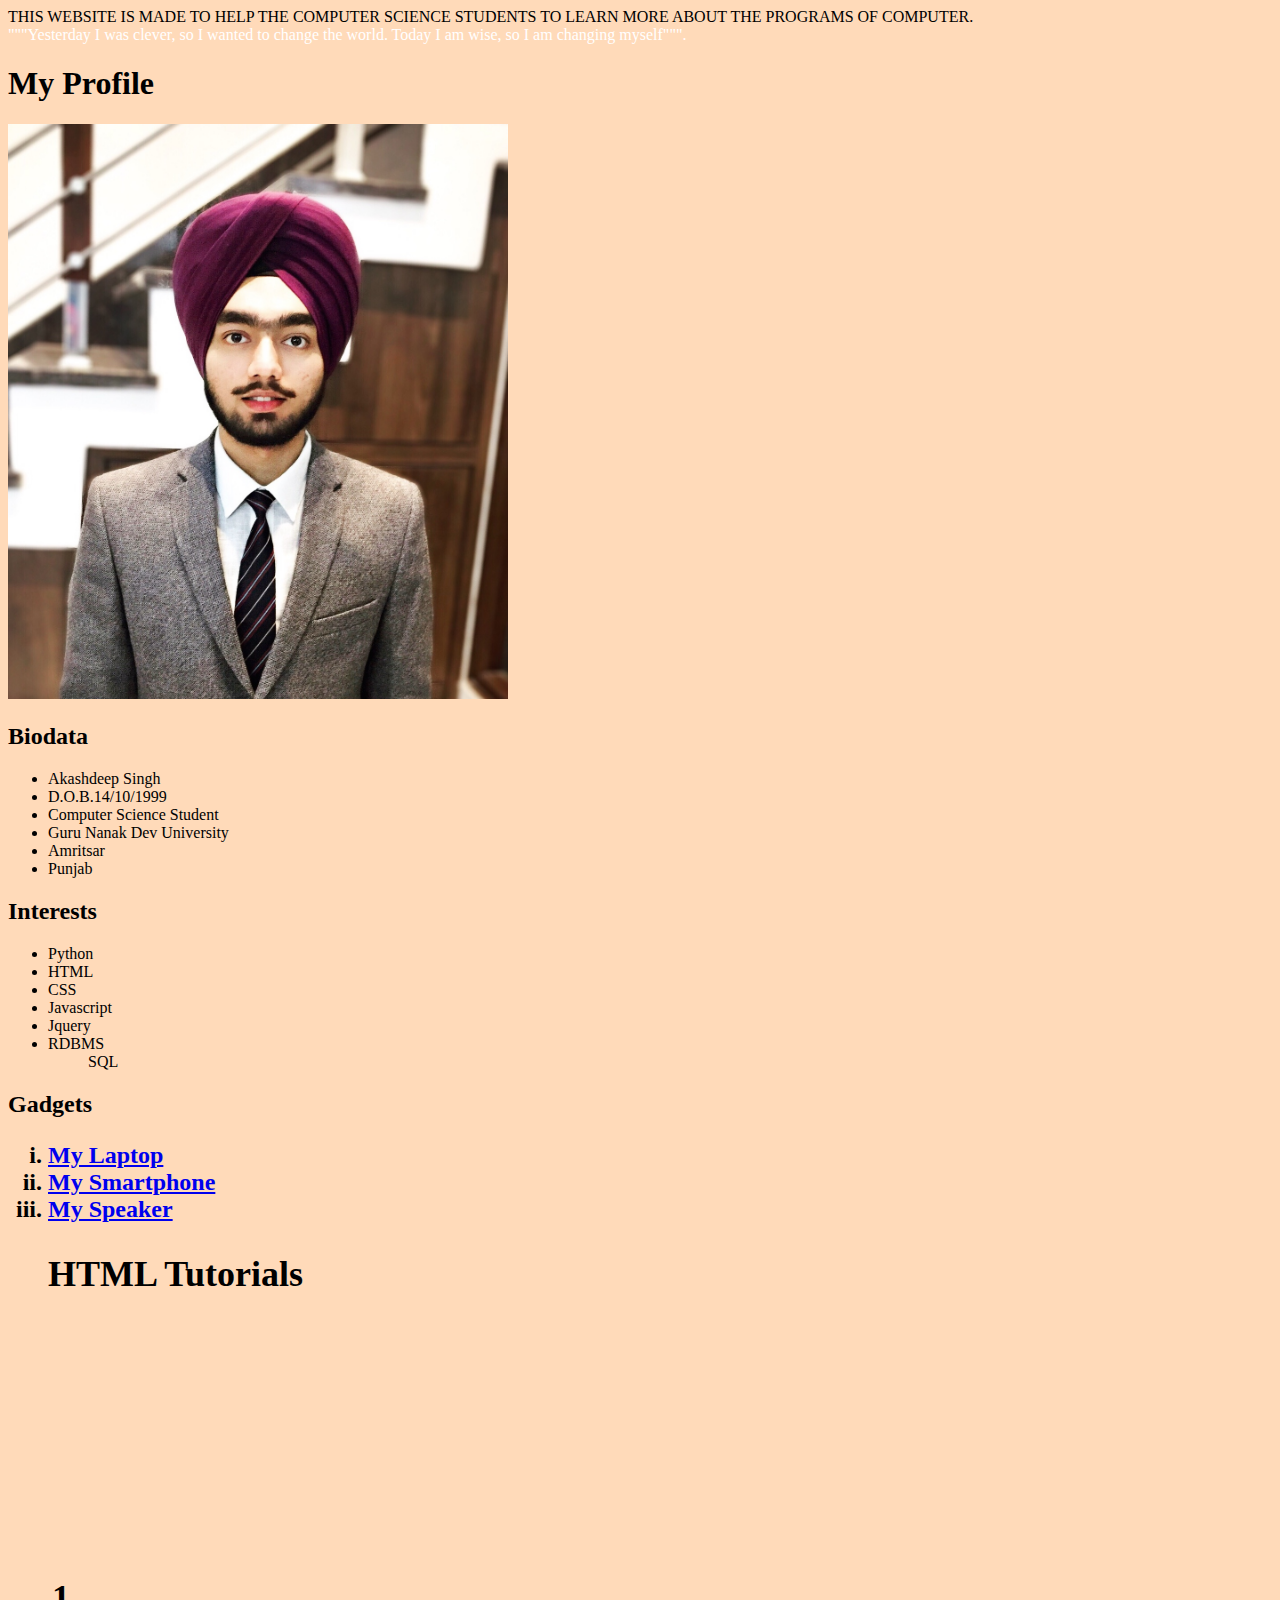
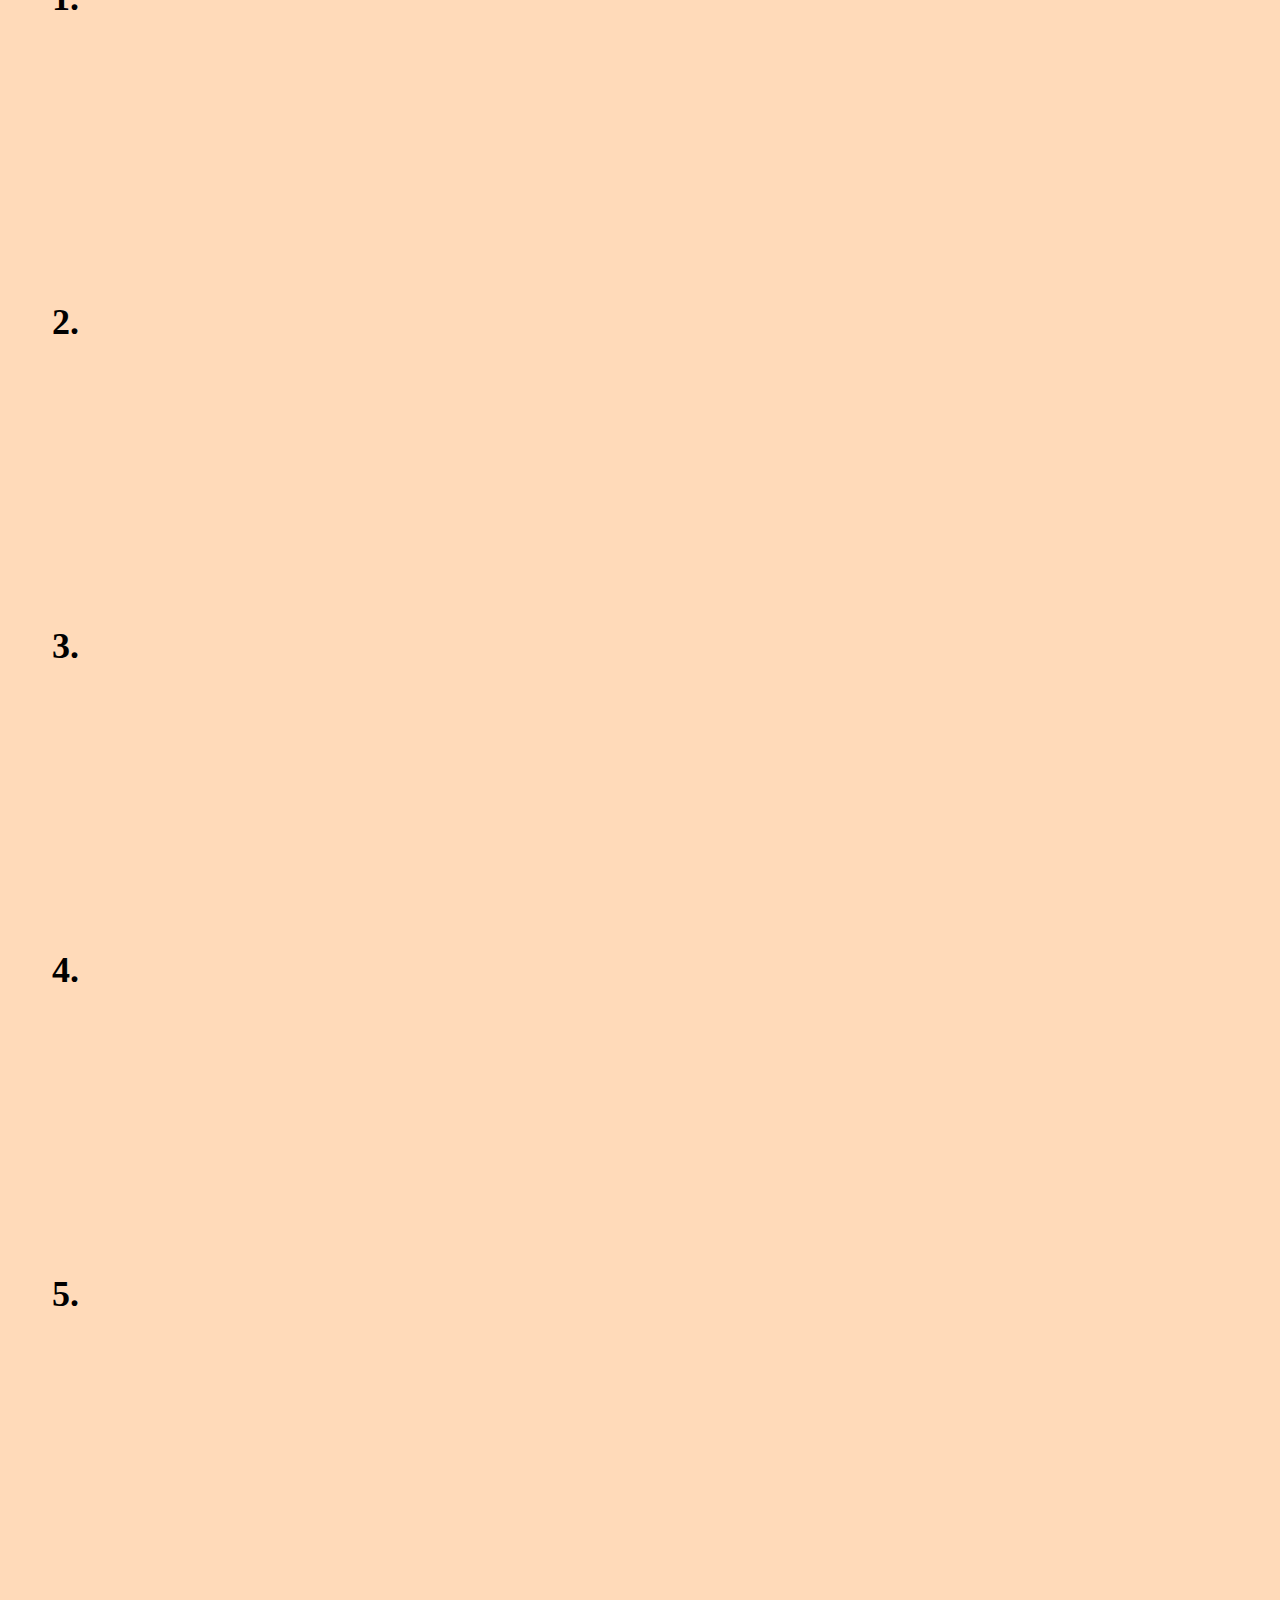
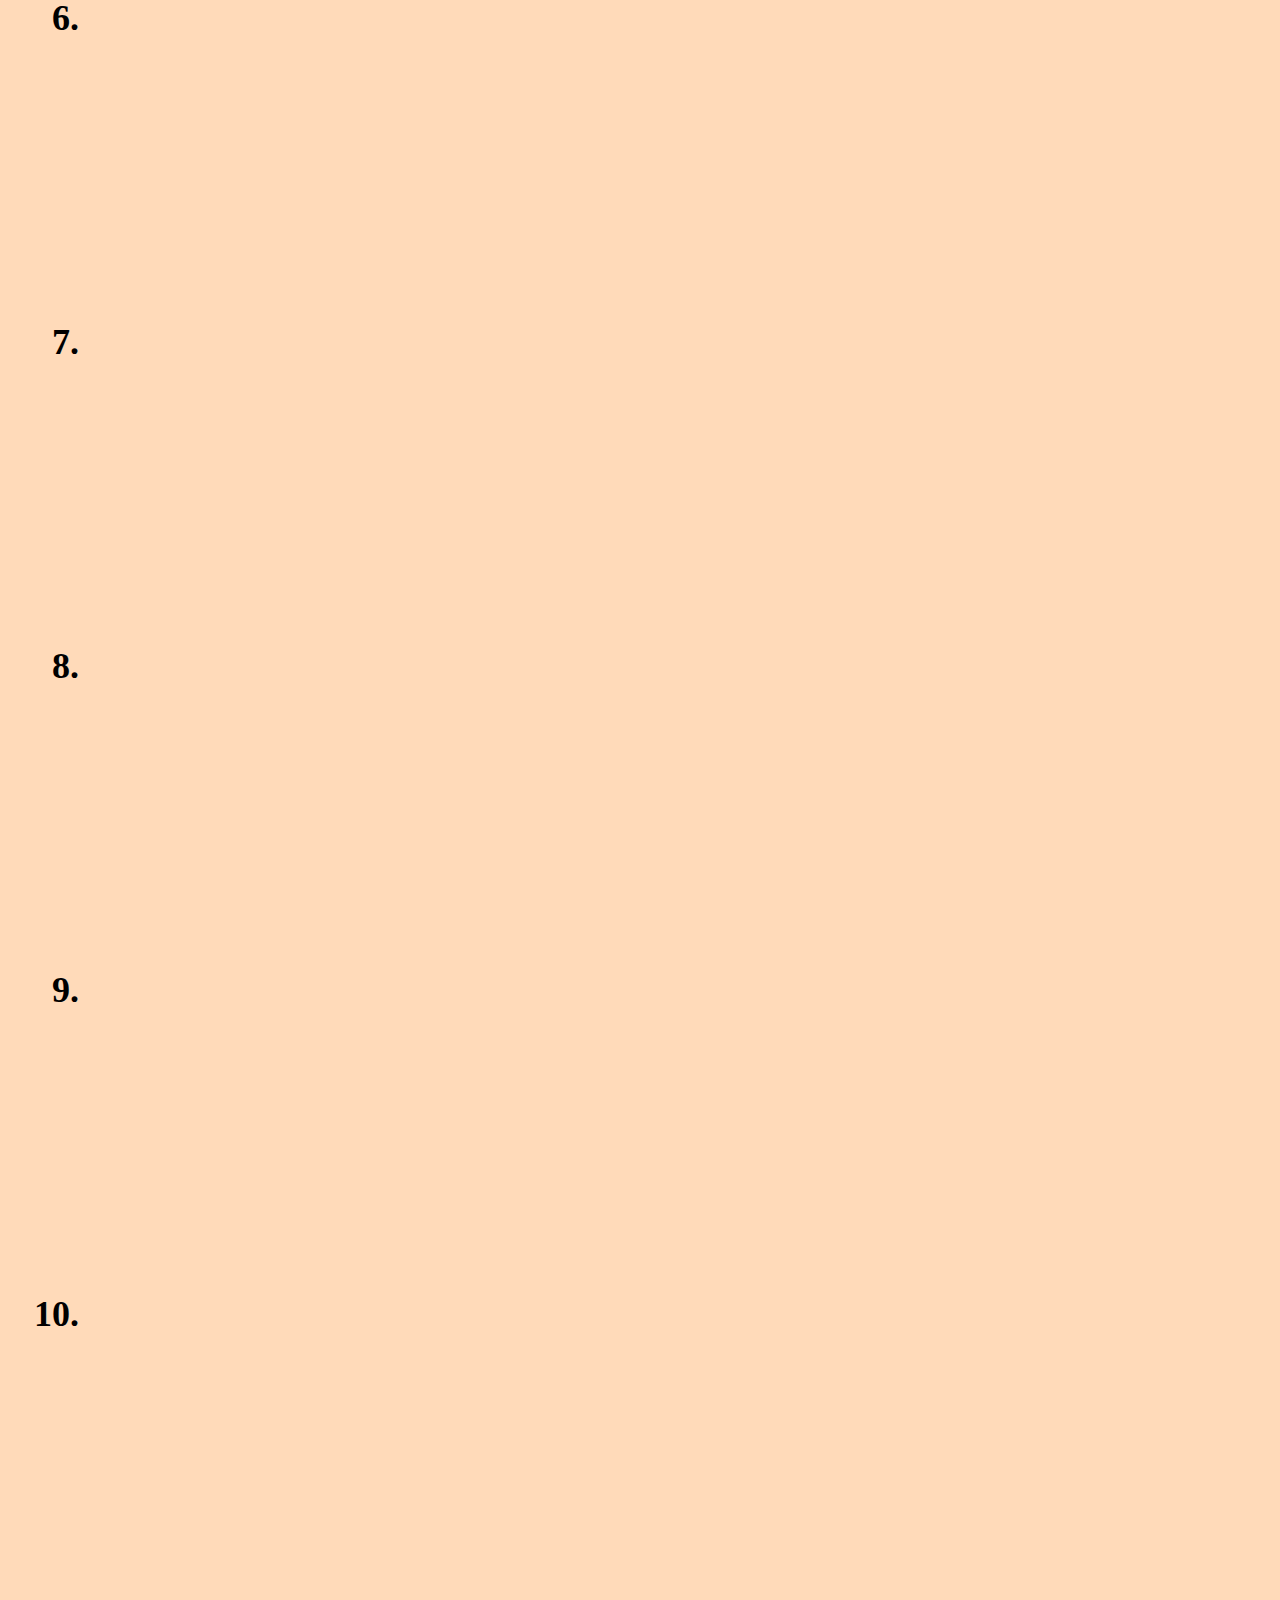
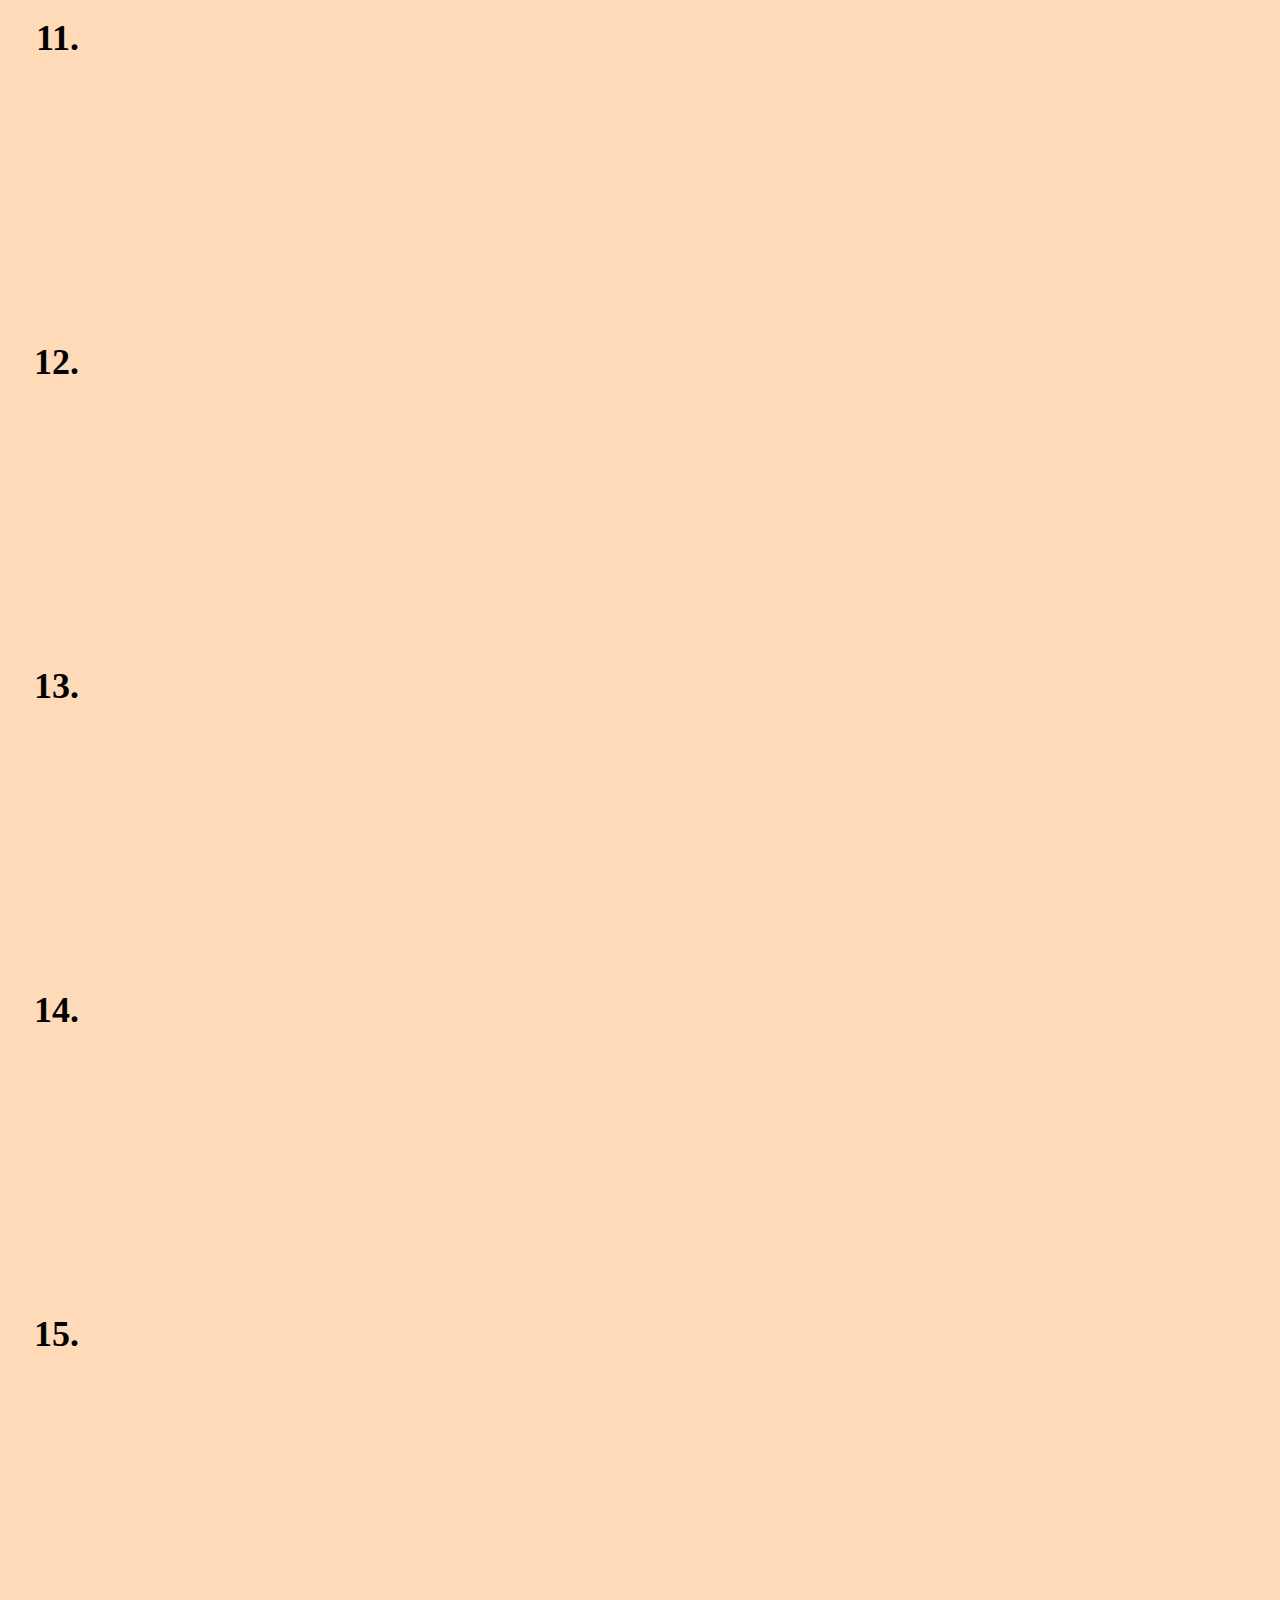
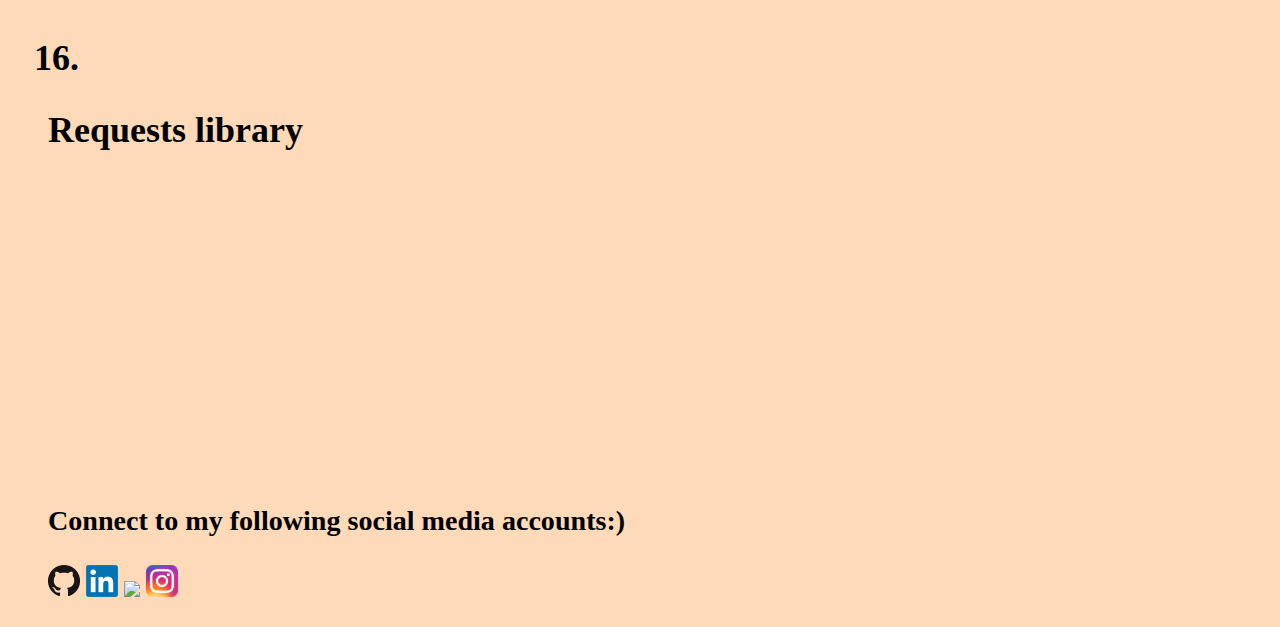
==== akash's first html site.html @ f8cebf4a "Add files via upload" ====
<!DOCTYPE html>
<html>
 <head>
  <meta charset="UTF-8"
  <meta description="computer science"
  <title style="color:white;">THIS WEBSITE IS MADE TO HELP THE COMPUTER SCIENCE STUDENTS TO LEARN MORE ABOUT THE PROGRAMS OF COMPUTER.</title>
 </head>
 <header style="color:white;">
  """Yesterday I was clever, so I wanted to change the world. Today I am wise, so I am changing myself""".
 </header>
  <body style="color:black;background-color:#FFDAB9;">
  <h1>My Profile </h1>
  <img width="500" src="Akash-formal-small.jpg" alt="This is my photograph"/>
  <h2>Biodata</h2>
   <ul>
    <li>Akashdeep Singh</li>
    <li>D.O.B.14/10/1999</li>
    <li>Computer Science Student</li>
    <li>Guru Nanak Dev University</li>
    <li>Amritsar</li>
    <li>Punjab</li>
   </ul>
  <h2>Interests</h2>
   <ul>
    <li>Python</li>
    <li>HTML</li>
    <li>CSS</li>
    <li>Javascript</li>
    <li>Jquery</li>
    <li>RDBMS
     <ul>
      <il>SQL</il></ul>
    </li>
   </ul>
  <h2>Gadgets
   <ol type="i">
    <li><a href="https://www.asus.com/in/Laptops/ROG-Strix-GL503/">My Laptop</a>
    <li><a href="https://www.flipkart.com/apple-iphone-6-space-grey-32-gb/p/itmetmh3hfhnxtcj">My Smartphone</a>
    <li><a href="https://www.sony.co.in/electronics/wireless-speakers/srs-xb10">My Speaker</a>
  <h2>HTML Tutorials
   <ol type="1">
    <li><iframe width="560" height="315" src="https://www.youtube.com/embed/Ny1g1eQHnCI" frameborder="0" allow="accelerometer; autoplay; encrypted-media; gyroscope; picture-in-picture" allowfullscreen></iframe>
    </li>
    <li><iframe width="560" height="315" src="https://www.youtube.com/embed/uGGTXUsk7EM" frameborder="0" allow="accelerometer; autoplay; encrypted-media; gyroscope; picture-in-picture" allowfullscreen></iframe>
    </li>
    <li><iframe width="560" height="315" src="https://www.youtube.com/embed/zKRHZ092ICM" frameborder="0" allow="accelerometer; autoplay; encrypted-media; gyroscope; picture-in-picture" allowfullscreen></iframe>
    </li>
    <li><iframe width="560" height="315" src="https://www.youtube.com/embed/YTxrjJS6rpE" frameborder="0" allow="accelerometer; autoplay; encrypted-media; gyroscope; picture-in-picture" allowfullscreen></iframe>
    </li>
    <li><iframe width="560" height="315" src="https://www.youtube.com/embed/OGkEwGNI9O8" frameborder="0" allow="accelerometer; autoplay; encrypted-media; gyroscope; picture-in-picture" allowfullscreen></iframe>
    </li>
    <li><iframe width="560" height="315" src="https://www.youtube.com/embed/eN72Ft-CCg4" frameborder="0" allow="accelerometer; autoplay; encrypted-media; gyroscope; picture-in-picture" allowfullscreen></iframe>
    </li>
    <li><iframe width="560" height="315" src="https://www.youtube.com/embed/dVvifZurBcY" frameborder="0" allow="accelerometer; autoplay; encrypted-media; gyroscope; picture-in-picture" allowfullscreen></iframe>
    </li>
    <li><iframe width="560" height="315" src="https://www.youtube.com/embed/pTpkvZhoZM4" frameborder="0" allow="accelerometer; autoplay; encrypted-media; gyroscope; picture-in-picture" allowfullscreen></iframe>
    </li>
    <li><iframe width="560" height="315" src="https://www.youtube.com/embed/u2BtHQwxq7E" frameborder="0" allow="accelerometer; autoplay; encrypted-media; gyroscope; picture-in-picture" allowfullscreen></iframe>
    </li>
    <li><iframe width="560" height="315" src="https://www.youtube.com/embed/M_vEI64hbso" frameborder="0" allow="accelerometer; autoplay; encrypted-media; gyroscope; picture-in-picture" allowfullscreen></iframe>
    </li>
    <li><iframe width="560" height="315" src="https://www.youtube.com/embed/uGY59pKh3rU" frameborder="0" allow="accelerometer; autoplay; encrypted-media; gyroscope; picture-in-picture" allowfullscreen></iframe>
    </li>
    <li><iframe width="560" height="315" src="https://www.youtube.com/embed/6RE5vCsPOS4" frameborder="0" allow="accelerometer; autoplay; encrypted-media; gyroscope; picture-in-picture" allowfullscreen></iframe>
    </li>
    <li><iframe width="560" height="315" src="https://www.youtube.com/embed/lyVwVgiRNIU" frameborder="0" allow="accelerometer; autoplay; encrypted-media; gyroscope; picture-in-picture" allowfullscreen></iframe>
    </li>
    <li><iframe width="560" height="315" src="https://www.youtube.com/embed/vj78j_Sy3uM" frameborder="0" allow="accelerometer; autoplay; encrypted-media; gyroscope; picture-in-picture" allowfullscreen></iframe>
    </li>
    <li><iframe width="560" height="315" src="https://www.youtube.com/embed/-25g1wgJwfY" frameborder="0" allow="accelerometer; autoplay; encrypted-media; gyroscope; picture-in-picture" allowfullscreen></iframe>
    </li>
    <li><iframe width="560" height="315" src="https://www.youtube.com/embed/Luo_wCcWAaw" frameborder="0" allow="accelerometer; autoplay; encrypted-media; gyroscope; picture-in-picture" allowfullscreen></iframe>
    </li>
   </ol>
  </h2>
  <h2>Requests library
   <ol type="">
    <iframe width="560" height="315" src="https://www.youtube.com/embed/tb8gHvYlCFs" frameborder="0" allow="accelerometer; autoplay; encrypted-media; gyroscope; picture-in-picture" allowfullscreen></iframe>
   </ol>
  </h2>
 </body>
 <footer style="color:black;background-color:#FFDAB9;">
  <h3>Connect to my following social media accounts:)</h3>
  <a href="https://github.com/akashde3p"><img width="32" src="GitHub-Mark-64px.png"/></a>
  <a href="https://www.linkedin.com/in/akashdeep-singh-25776b16a/"><img  width="32" src="LinkedIn_logo_initials.png"/></a>
  <a href="https://www.facebook.com/akashdeep.singh.144734"><img width="32" src="file:///D:/214px-Facebook_f_logo_(2019).svg.webp"></a>
  <a href="https://www.instagram.com/akashdeep______singh/"><img width="32" src="Instagram_AppIcon_Aug2017.png"></a>
 </footer>
</html>
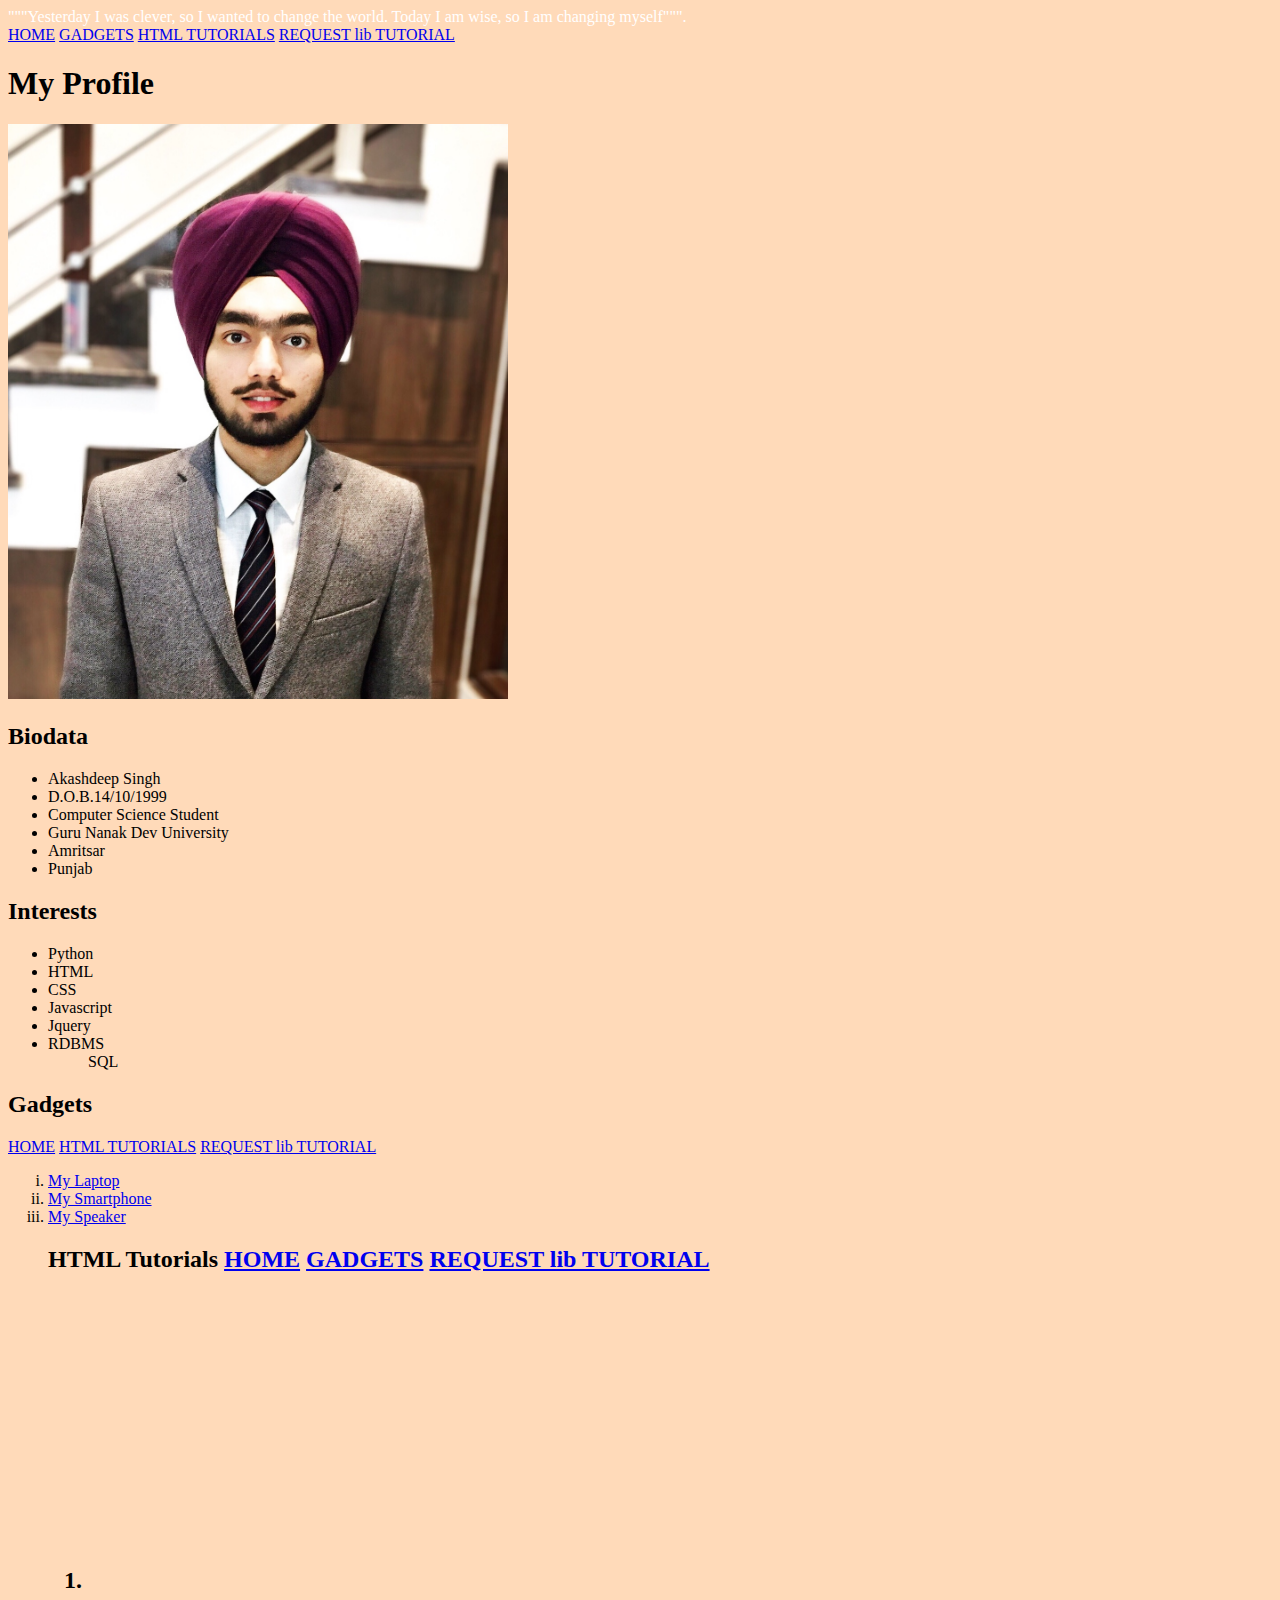
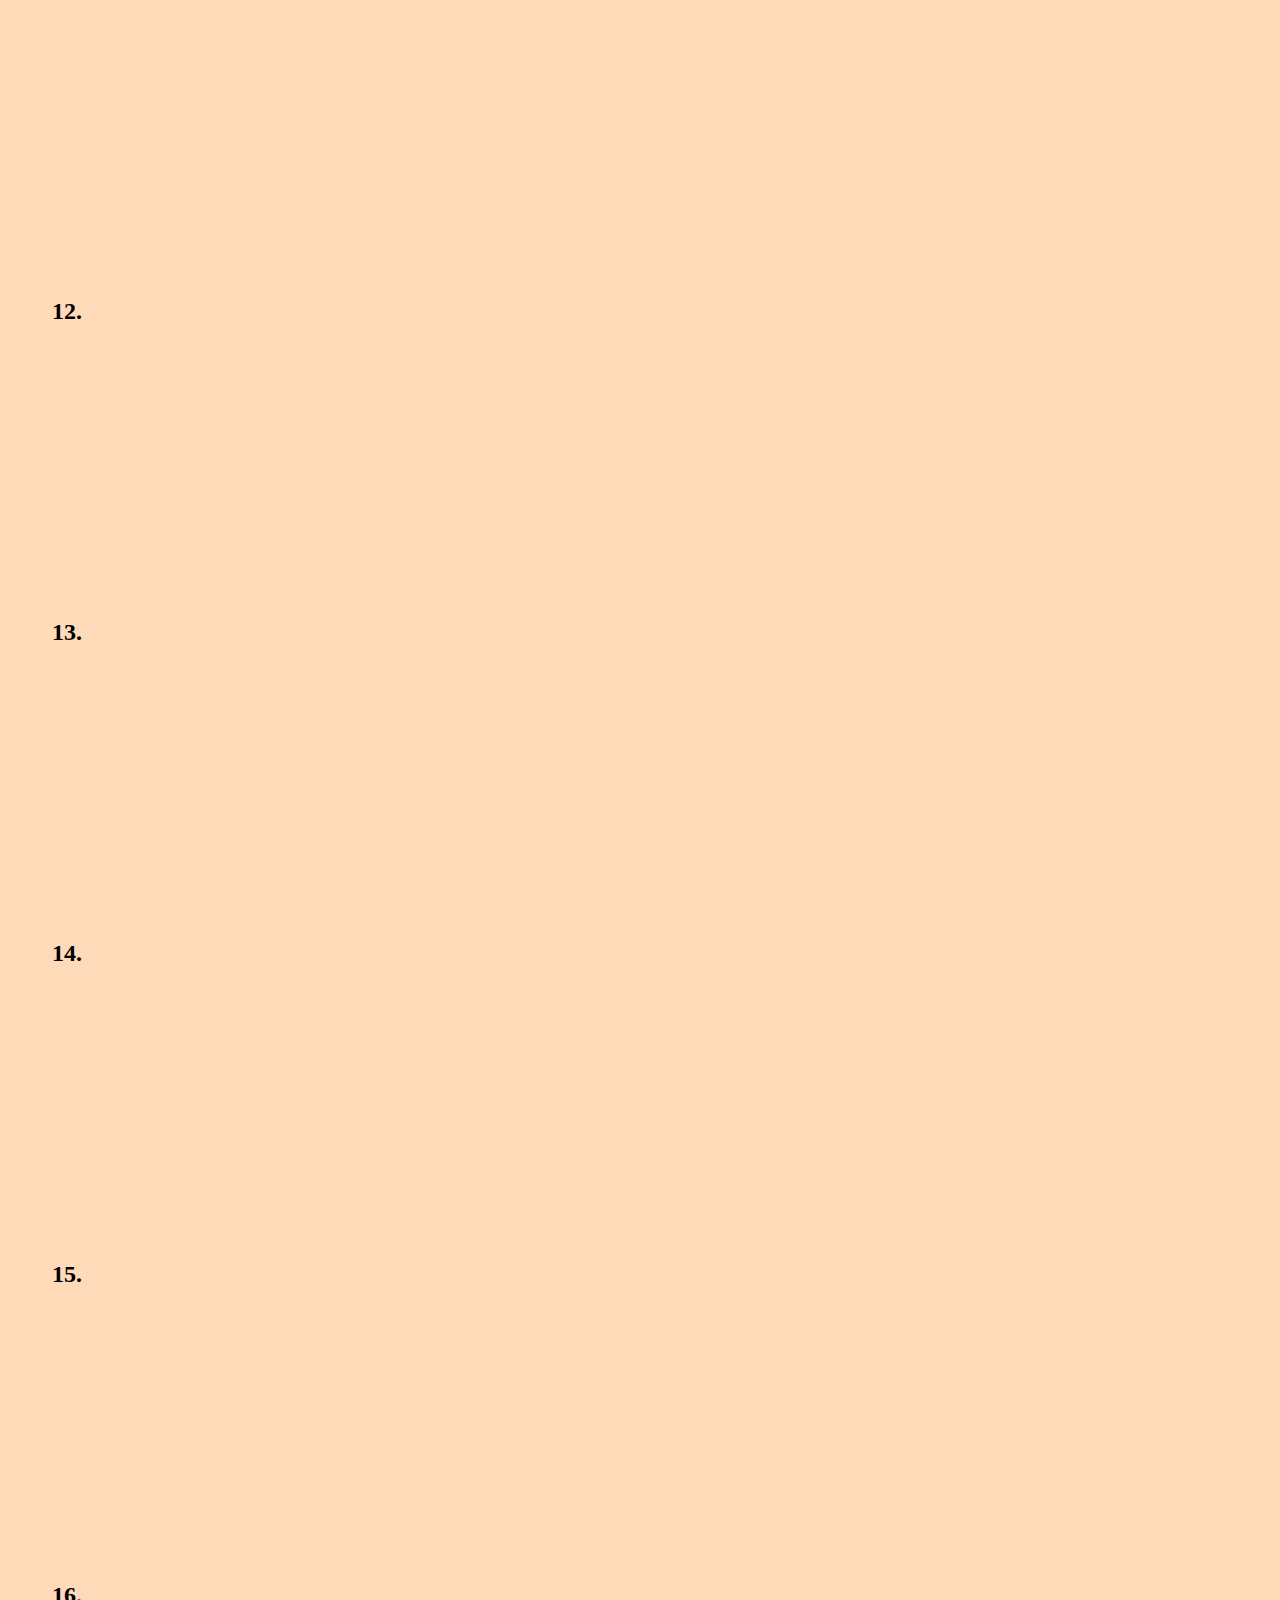
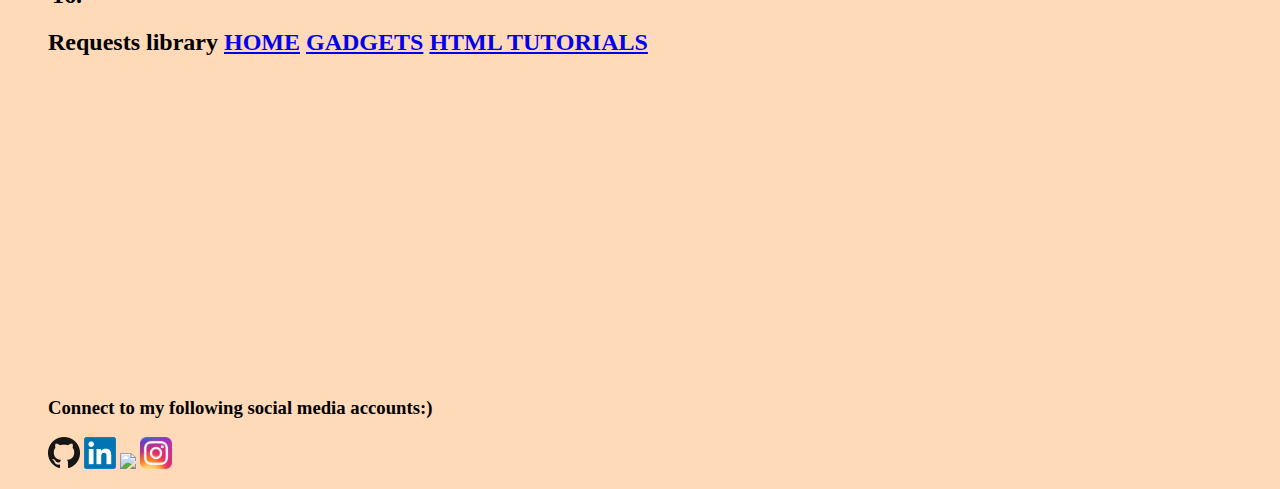
==== commit 1db36992: "Update akash's first html site.html" ====
--- a/akash's first html site.html
+++ b/akash's first html site.html
@@ -1,15 +1,30 @@
 <!DOCTYPE html>
 <html>
- <head>
-  <meta charset="UTF-8"
-  <meta description="computer science"
-  <title style="color:white;">THIS WEBSITE IS MADE TO HELP THE COMPUTER SCIENCE STUDENTS TO LEARN MORE ABOUT THE PROGRAMS OF COMPUTER.</title>
+ <head >
+  <meta charset="UTF-8">
+  <meta description="computer science">
+  <title style="color:white;">Akash's Website.</title>
  </head>
  <header style="color:white;">
   """Yesterday I was clever, so I wanted to change the world. Today I am wise, so I am changing myself""".
+
  </header>
-  <body style="color:black;background-color:#FFDAB9;">
-  <h1>My Profile </h1>
+ <body style="color:black;background-color:#FFDAB9;">
+  <nav>
+   <span id="home">
+    <a href="#home">HOME</a>
+   </span>
+   <span>
+    <a href="#gadgets">GADGETS</a>
+   </span>
+   <span >
+    <a href="#html">HTML TUTORIALS</a>
+   </span>
+   <span >
+    <a href="#req">REQUEST lib TUTORIAL</a>
+   </span>
+  </nav>
+  <h1 >My Profile </h1>
   <img width="500" src="Akash-formal-small.jpg" alt="This is my photograph"/>
   <h2>Biodata</h2>
    <ul>
@@ -32,14 +47,20 @@
       <il>SQL</il></ul>
     </li>
    </ul>
-  <h2>Gadgets
+  <h2 id="gadgets">Gadgets</h2>
+  <a href="#home">HOME</a>
+  <a href="#html">HTML TUTORIALS</a>
+  <a href="#req">REQUEST lib TUTORIAL</a>
    <ol type="i">
     <li><a href="https://www.asus.com/in/Laptops/ROG-Strix-GL503/">My Laptop</a>
     <li><a href="https://www.flipkart.com/apple-iphone-6-space-grey-32-gb/p/itmetmh3hfhnxtcj">My Smartphone</a>
     <li><a href="https://www.sony.co.in/electronics/wireless-speakers/srs-xb10">My Speaker</a>
-  <h2>HTML Tutorials
+  <h2 id="html">HTML Tutorials
+   <a href="#home">HOME</a>
+   <a href="#gadgets">GADGETS</a>
+   <a href="#req">REQUEST lib TUTORIAL</a>
    <ol type="1">
-    <li><iframe width="560" height="315" src="https://www.youtube.com/embed/Ny1g1eQHnCI" frameborder="0" allow="accelerometer; autoplay; encrypted-media; gyroscope; picture-in-picture" allowfullscreen></iframe>
+    <li><iframe width="560" height="315" src="https://www.youtube.com/embed/Ny1g1eQHnCI" frameborder="0" allow="accelerometer; autoplay; encrypted-media; gyroscope; picture-in-picture" allowfullscreen aria-controls=""></iframe>
     </li>
     <li><iframe width="560" height="315" src="https://www.youtube.com/embed/uGGTXUsk7EM" frameborder="0" allow="accelerometer; autoplay; encrypted-media; gyroscope; picture-in-picture" allowfullscreen></iframe>
     </li>
@@ -73,18 +94,24 @@
     </li>
    </ol>
   </h2>
-  <h2>Requests library
-   <ol type="">
+  <h2 id="req" >Requests library
+   <a href="#home">HOME</a>
+   <a href="#gadgets">GADGETS</a>
+   <a href="#html">HTML TUTORIALS</a>
+   <ol type="1">
     <iframe width="560" height="315" src="https://www.youtube.com/embed/tb8gHvYlCFs" frameborder="0" allow="accelerometer; autoplay; encrypted-media; gyroscope; picture-in-picture" allowfullscreen></iframe>
    </ol>
   </h2>
- </body>
+
+  </body>
  <footer style="color:black;background-color:#FFDAB9;">
-  <h3>Connect to my following social media accounts:)</h3>
-  <a href="https://github.com/akashde3p"><img width="32" src="GitHub-Mark-64px.png"/></a>
-  <a href="https://www.linkedin.com/in/akashdeep-singh-25776b16a/"><img  width="32" src="LinkedIn_logo_initials.png"/></a>
-  <a href="https://www.facebook.com/akashdeep.singh.144734"><img width="32" src="file:///D:/214px-Facebook_f_logo_(2019).svg.webp"></a>
-  <a href="https://www.instagram.com/akashdeep______singh/"><img width="32" src="Instagram_AppIcon_Aug2017.png"></a>
+  <h3 >Connect to my following social media accounts:)</h3>
+  <span>
+   <a href="https://github.com/akashde3p"><img width="32" src="GitHub-Mark-64px.png"/></a>
+   <a href="https://www.linkedin.com/in/akashdeep-singh-25776b16a/"><img width="32" src="LinkedIn_logo_initials.png"/></a>
+   <a href="https://www.facebook.com/akashdeep.singh.144734"><img width="32" src="file:///D:/214px-Facebook_f_logo_(2019).svg.webp"></a>
+   <a href="https://www.instagram.com/akashdeep______singh/"><img width="32" src="Instagram_AppIcon_Aug2017.png"></a>
+  </span>
  </footer>
 </html>
- + 
